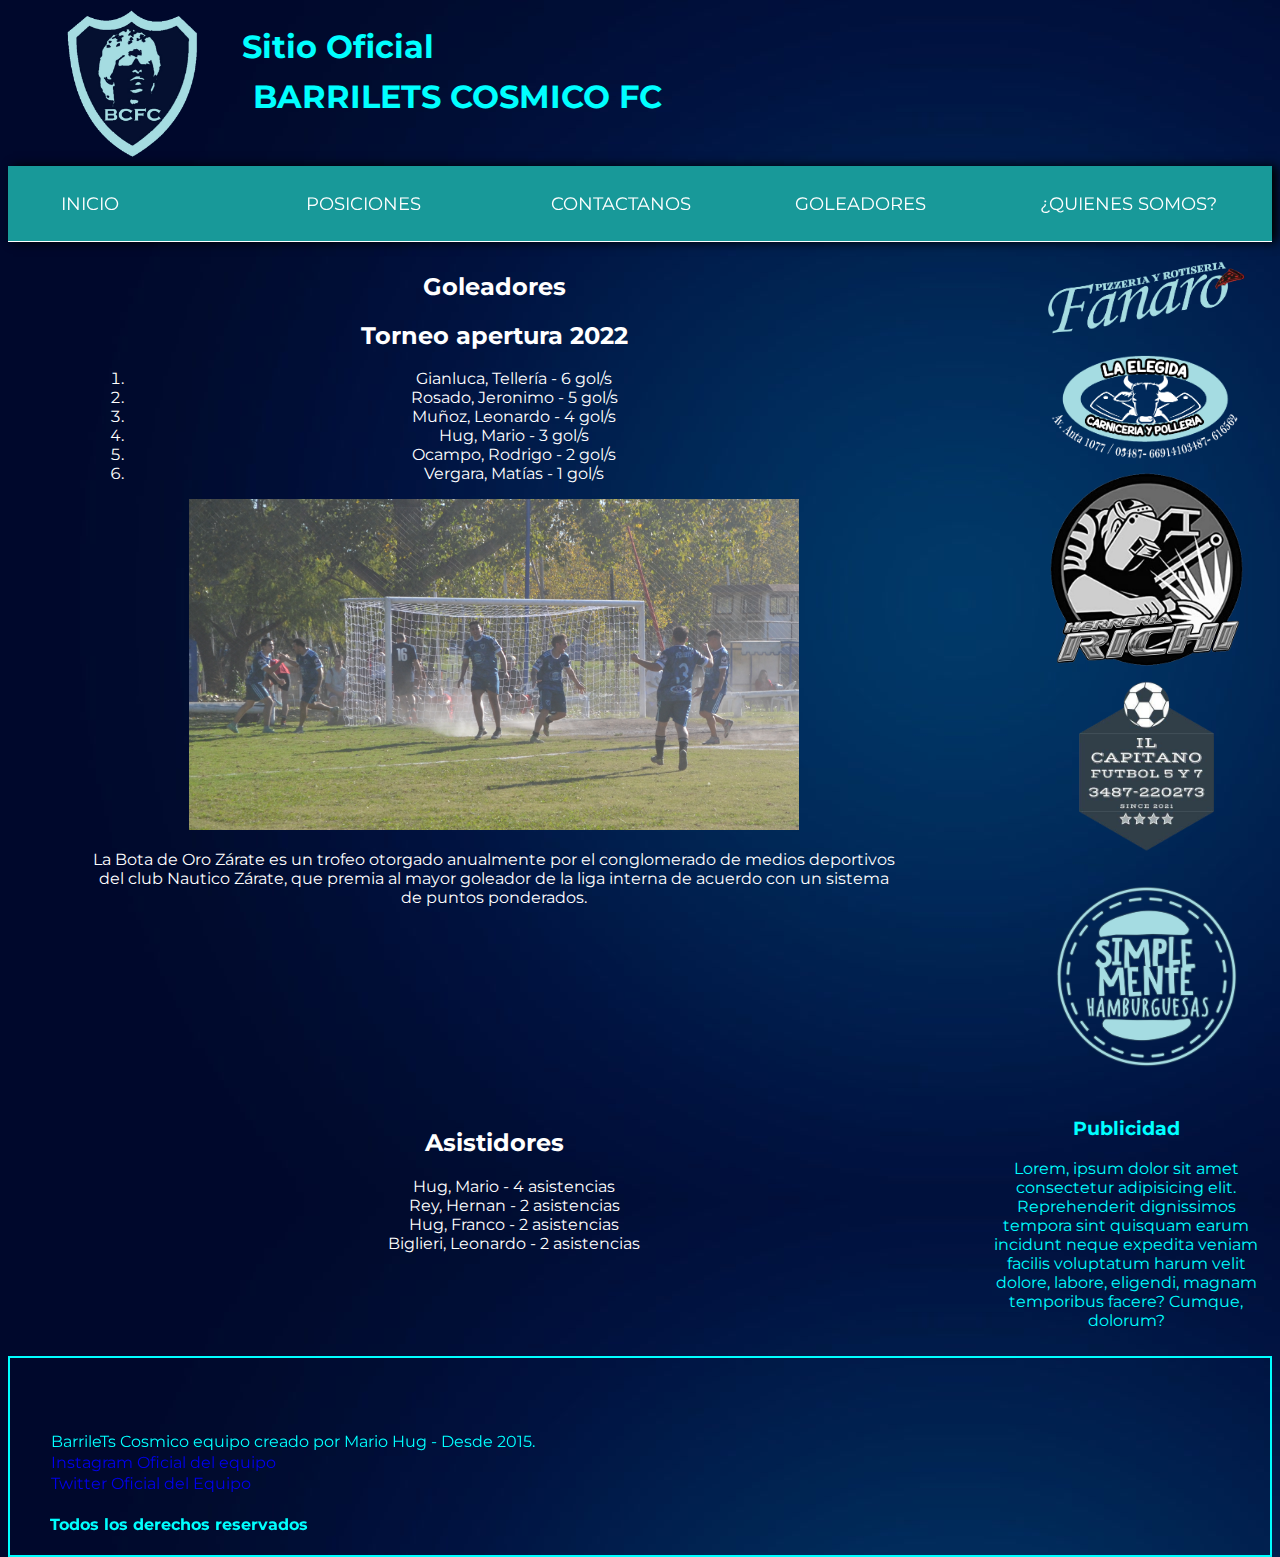
==== Listas.html @ 5b84d133 "Primer commit" ====
<!DOCTYPE html>
<html lang="en">
<head>
    <meta charset="UTF-8">
    <meta http-equiv="X-UA-Compatible" content="IE=edge">
    <meta name="viewport" content="width=device-width, initial-scale=1.0">
    <title>Goleadores</title>
    <link rel="stylesheet" href="/style/style.css">
    <link rel="shortcut icon" href="/img/Diego.png" type="image/x-icon">
</head>
<body>
    <div class="contenedor">
        <header class="logo">
              <img src="/img/Barrilete Escudo.png" alt="EscudoBc" class="escudoBc">
              <h1 class="renglonUno">Sitio Oficial</h1> 
              <h1 class="renglonDos">BARRILETS COSMICO FC</h1> 
        </header>
      <nav class="menu">
          <ul class="menuItems">
              <li><a href="index.html">Inicio</a></li>
              <li><a href="pages/posiciones.html">Posiciones</a></li>
              <li><a href="pages/formulario.html">Contactanos</a></li>
              <li><a href="Listas.html">Goleadores</a></li>
              <li><a href="pages/quienes-somos.html">¿Quienes somos?</a></li>
          </ul>
      </nav>
    <section class="sectionA">
      <h2>Goleadores</h2>
     <h2>Torneo apertura 2022</h2>
     <ol> 
        <li>Gianluca, Tellería - 6 gol/s</s></li>
        <li>Rosado, Jeronimo - 5 gol/s</li>
        <li>Muñoz, Leonardo - 4 gol/s</li>
        <li>Hug, Mario - 3 gol/s</li>
        <li>Ocampo, Rodrigo - 2 gol/s</li>
        <li>Vergara, Matías - 1 gol/s </li>  
      </ol>
      <img src="/img/Festejo de gol.PNG" alt="Festejo de Gol" class="festejoDeGol">
      <p>La Bota de Oro Zárate es un trofeo otorgado anualmente por el conglomerado de medios deportivos del club Nautico Zárate, que premia al mayor goleador de la liga interna de acuerdo con un sistema de puntos ponderados.</p>
      
    </section>
    <section class="sectionB">
      <h2>Asistidores</h2>
      <ul>
       <li>Hug, Mario - 4 asistencias</li>
       <li>Rey, Hernan - 2 asistencias</li>
       <li>Hug, Franco - 2 asistencias</li>
       <li>Biglieri, Leonardo - 2 asistencias </li>
     </ul>
    </section>
    <section class="sectionC">
        <ul> 
         <li><img src="/img/sponsor/fanaro.png" alt="Fanaro"></li>
         <li><img src="/img/sponsor/Carniceria La Elegida.png" alt="Carnicería - La Elegida"></li>
         <li><img src="/img/sponsor/Logo richi.png" alt="Herrería Richi"></li>
         <li><img src="/img/sponsor/ilcapitano.png" alt="F5 - Il Capitano"></li>
         <li><img src="/img/sponsor/Logo SH Pecho.png" alt="Simplemente Hamburguesas"></li>
        </ul>
     </section>
    <aside>
     <h3>Publicidad</h3>
     <p>Lorem, ipsum dolor sit amet consectetur adipisicing elit. Reprehenderit dignissimos tempora sint quisquam earum incidunt neque expedita veniam facilis voluptatum harum velit dolore, labore, eligendi, magnam temporibus facere? Cumque, dolorum?</p>
    </aside>

    <footer>
     <nav>
         <ul>
           <br>
           <br>
           <br>

            <li class="footer"> BarrileTs Cosmico equipo creado por Mario Hug - Desde 2015. </li> 
            <li class="footer"><a href="https://www.instagram.com/barriletscosmico/" target="_blank">Instagram Oficial del equipo</a></li> 
            <li class="footer"><a href="https://twitter.com/intent/follow?original_referer=https%3A%2F%2Fbarriletecosmicofc.wixsite.com%2F&ref_src=twsrc%5Etfw%7Ctwcamp%5Ebuttonembed%7Ctwterm%5Efollow%7Ctwgr%5EElBarrileteeFC&screen_name=ElBarrileteeFC" target="_blank">Twitter Oficial del Equipo</a></li>
            <h4>Todos los derechos reservados</h4>
         </ul>
     </nav>
 </footer>
</div>
</html>
---- style/style.css ----
@import url('https://fonts.googleapis.com/css2?family=Montserrat&family=Roboto:wght@100&display=swap');
body{
    background-image: url(../img/fondo\ azul\ marino.jpg);
    color: aqua;
}

.iconInstagram{
    width: 75px;
    position: fixed;
    bottom: 40px;
    right: 40px;
}
body {
    font-family: 'Montserrat', sans-serif;
}
.footer{
    display: block;
    padding: 1px;
}
footer{
    border: 2px aqua solid;
    position: relative;
    top: 10px;
    bottom: 5px;
}
.fotosDelCuerpo{
    width: 33%;
}

/*GRID*/
.contenedor {
    display: grid;
    grid-template-areas: 
    "logo logo logo logo logo"
    "menu menu menu menu menu"
    "sectionA sectionA sectionA sectionA sectionC"
    "sectionB sectionB sectionB sectionB aside"
    "footer footer footer footer footer"
    ;
} 

a {
    text-decoration: none;
}

.menu {
    grid-area: menu;
}

.logo {
    grid-area: logo;
}

.sectionA {
    grid-area: sectionA;
    text-align: center;
    background-image: url("https://media.istockphoto.com/vectors/soccer-background-in-blue-colors-vector-id1135383989?b=1&k=6&m=1135383989&s=170667a&w=0&h=inlnxhDAsxFRPhojhL__itAjuUxVmy09ibLtxNY1ch4=");
    color: rgb(255, 255, 255);
    padding-left: 70px;
    padding-right: 70px;
    margin: 1%;
}


.sectionB {
    grid-area: sectionB;
    text-align: center;
    background-image: url("https://media.istockphoto.com/vectors/soccer-background-in-blue-colors-vector-id1135383989?b=1&k=6&m=1135383989&s=170667a&w=0&h=inlnxhDAsxFRPhojhL__itAjuUxVmy09ibLtxNY1ch4=");
    color: rgb(255, 255, 255);
    padding-left: 70px;
    padding-right: 70px;
    margin: 1%;
}
.posiciones{
    width: 75%;
}
.festejoDeGol{
    width: 75%;
}
.fotoDelEquipo{
    width: 75%;
}
.sectionC {
    grid-area: sectionC;
    text-align: center;
}
.sectionC ul li{
    list-style: none;
}
.sectionC ul li img{
    width: 80%;
}
.sectionB ul{
    list-style: none;
}
aside {
    grid-area: aside;
    text-align: center;
}

footer {
    grid-area: footer;
    display: flex;
    flex-direction: column;
    align-items: center;
    justify-content: center;
}

/*Fin GRID*/

.tituloSectionA{
    text-align: center;
    width: 100%;
}

/***************************************/

/*Encabezado con relative*/
.escudoBc{
    width: 150px;
    display: inline;
    position: relative;
    left: 50px;
}
h1{
    position: relative;
    display: inline;
} 
.renglonUno{
    position: relative;
    bottom: 100px;
    left: 80px;
}
 .renglonDos{
    position: relative;
    bottom: 50px;
    right: 105px;
    }
/*Fin de Encabezado*/
/*Flex de NAV*/

nav{
    width: 100%;
    position: sticky;
    top: 0%;
}
.menu{
    background-color: rgb(24, 153, 153);
    height: 75px;
    width: 100%;
    display: flex;
    justify-content: space-between;
    align-items: center;
    border-bottom: 1px solid #fff;
    box-shadow: 5px 0 10px black;
}
.menuItems {
    display: flex;
    list-style: none;
    width: 100%;
}
.menuItems li{
    border-radius: 3px;
    width: 100%;
}

.menuItems li a{
    padding: 7px 13px;
    text-decoration: none;
    font-size: 18px;
    display: block;
    text-transform: uppercase;
    color: #fff;
}
/*Fin flex de NAV*/

@media (max-width:768px){
    .contenedor {
        display: grid;
        grid-template-areas: 
        "logo logo"
        "menu menu"
        "sectionA sectionA"
        "sectionB sectionB"
        "footer footer"
        ;
    }
   aside{
    display: none;
   }
   .sectionC{
    display: none;
   }
}
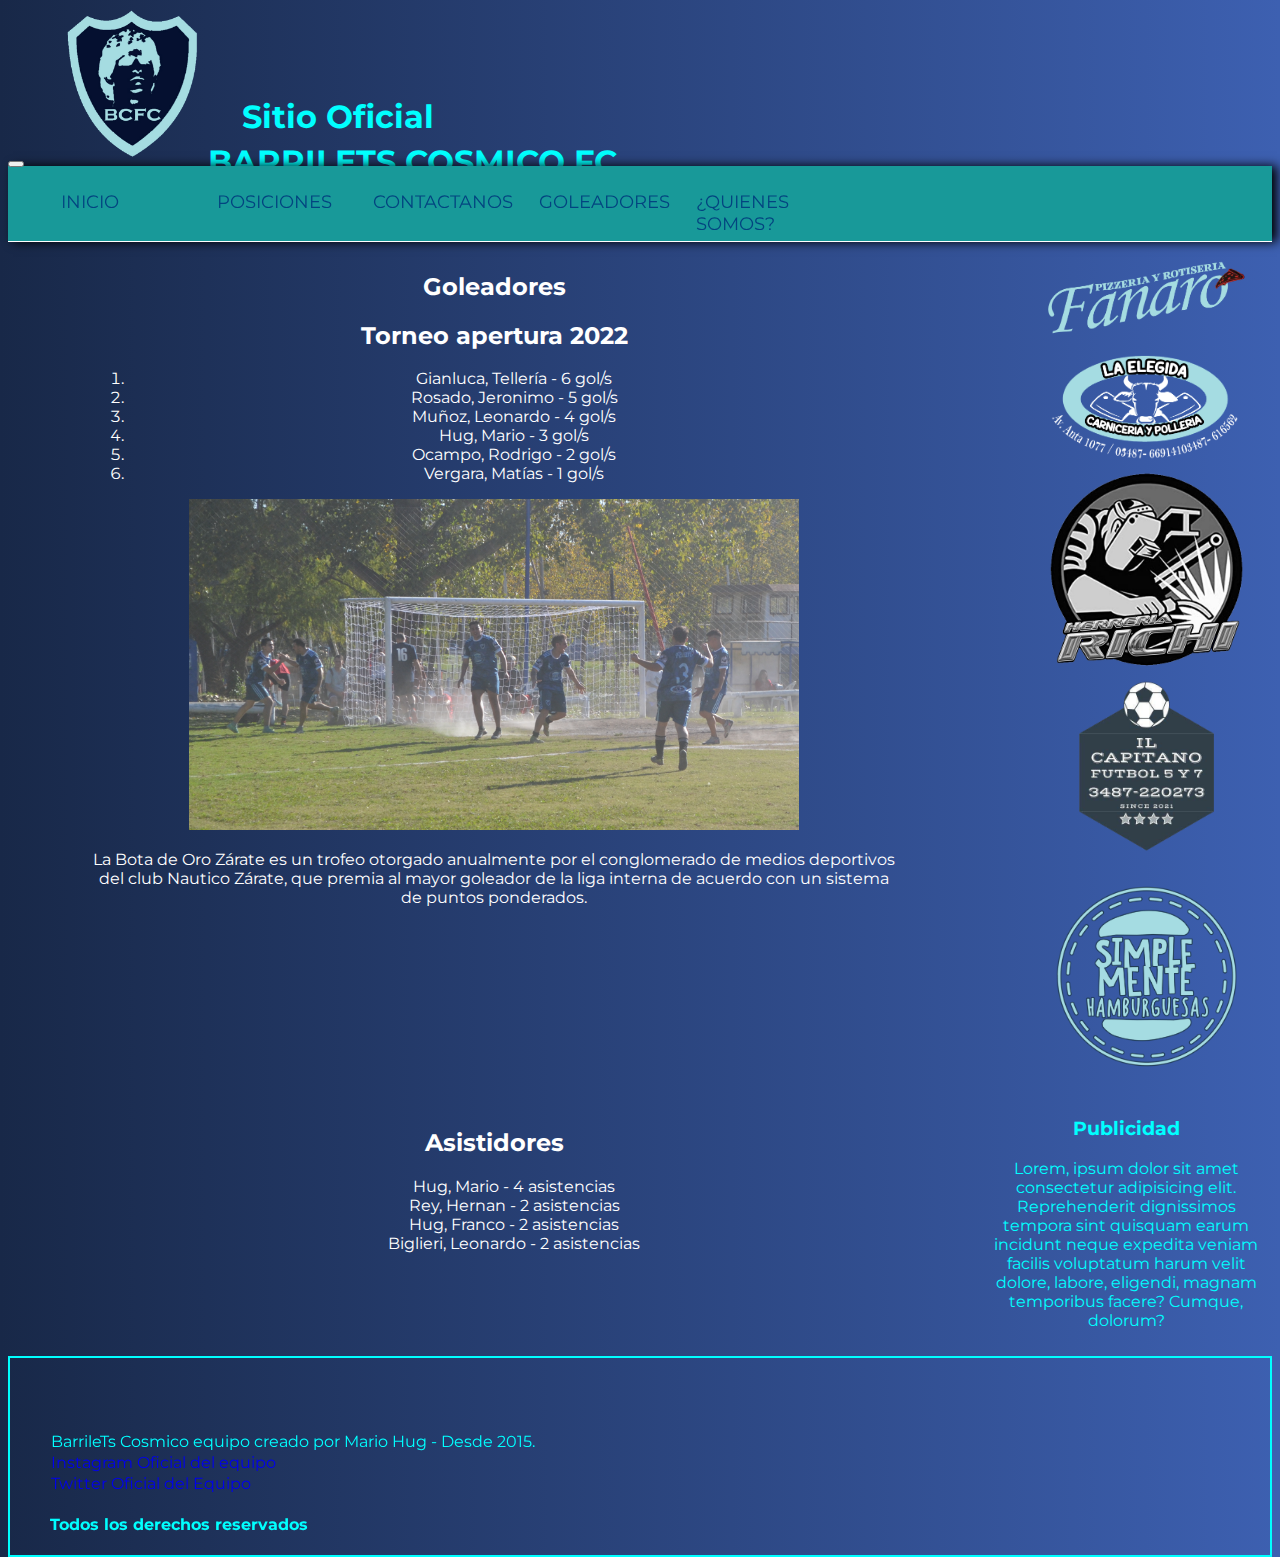
==== commit a544bfd2: "Navbar para todas las paginas" ====
--- a/Listas.html
+++ b/Listas.html
@@ -5,12 +5,15 @@
     <meta http-equiv="X-UA-Compatible" content="IE=edge">
     <meta name="viewport" content="width=device-width, initial-scale=1.0">
     <title>Goleadores</title>
+    <!-- Bootstrap -->
+    <link href="https://cdn.jsdelivr.net/npm/bootstrap@5.2.0/dist/css/bootstrap.min.css" rel="stylesheet" integrity="sha384-gH2yIJqKdNHPEq0n4Mqa/HGKIhSkIHeL5AyhkYV8i59U5AR6csBvApHHNl/vI1Bx" crossorigin="anonymous">
+
     <link rel="stylesheet" href="/style/style.css">
     <link rel="shortcut icon" href="/img/Diego.png" type="image/x-icon">
 </head>
 <body>
     <div class="contenedor">
-        <header class="logo">
+      <!-- <header class="logo">
               <img src="/img/Barrilete Escudo.png" alt="EscudoBc" class="escudoBc">
               <h1 class="renglonUno">Sitio Oficial</h1> 
               <h1 class="renglonDos">BARRILETS COSMICO FC</h1> 
@@ -23,6 +26,39 @@
               <li><a href="Listas.html">Goleadores</a></li>
               <li><a href="pages/quienes-somos.html">¿Quienes somos?</a></li>
           </ul>
+      </nav> -->
+      <header class="logo">
+        <img src="/img/Barrilete Escudo.png" alt="EscudoBc" class="escudoBc">
+        <h1 class="renglonUno">Sitio Oficial</h1> 
+        <h1 class="renglonDos">BARRILETS COSMICO FC</h1> 
+       </header>
+       <!-- NAV BOOTSTRAP -->
+      <nav class="navbar navbar-expand-lg menu">
+        <div class="container-fluid">
+          <!-- <a class="navbar-brand" href="#">Barrilete Cosmico Fc</a> -->
+          <button class="navbar-toggler" type="button" data-bs-toggle="collapse" data-bs-target="#navbarNav" aria-controls="navbarNav" aria-expanded="false" aria-label="Toggle navigation">
+            <span class="navbar-toggler-icon"></span>
+          </button>
+          <div class="collapse navbar-collapse" id="navbarNav">
+            <ul class="navbar-nav menuItems">
+              <li class="nav-item">
+                <a class="nav-link" aria-current="page" href="index.html">Inicio</a>
+              </li>
+              <li class="nav-item">
+                <a class="nav-link" href="pages/posiciones.html">Posiciones</a>
+              </li>
+              <li class="nav-item">
+                <a class="nav-link" href="pages/formulario.html">Contactanos</a>
+              </li>
+              <li class="nav-item">
+                <a class="nav-link" href="Listas.html">Goleadores</a>
+              </li>
+              <li class="nav-item">
+                <a class="nav-link" href="pages/quienes-somos.html">¿Quienes somos?</a>
+              </li>
+            </ul>
+          </div>
+        </div>
       </nav>
     <section class="sectionA">
       <h2>Goleadores</h2>
@@ -77,4 +113,7 @@
      </nav>
  </footer>
 </div>
+<!-- JavaScript Bundle with Popper -->
+<script src="https://cdn.jsdelivr.net/npm/bootstrap@5.2.0/dist/js/bootstrap.bundle.min.js" integrity="sha384-A3rJD856KowSb7dwlZdYEkO39Gagi7vIsF0jrRAoQmDKKtQBHUuLZ9AsSv4jD4Xa" crossorigin="anonymous"></script>
+</body>
 </html>--- a/style/style.css
+++ b/style/style.css
@@ -1,6 +1,7 @@
 @import url('https://fonts.googleapis.com/css2?family=Montserrat&family=Roboto:wght@100&display=swap');
 body{
-    background-image: url(../img/fondo\ azul\ marino.jpg);
+    /*background-image: url(../img/fondo\ azul\ marino.jpg);*/
+    background: linear-gradient(to left, #3d60b1, #182848);
     color: aqua;
 }
 
@@ -128,13 +129,13 @@
 } 
 .renglonUno{
     position: relative;
-    bottom: 100px;
+    bottom: 30px;
     left: 80px;
 }
  .renglonDos{
     position: relative;
-    bottom: 50px;
-    right: 105px;
+    bottom: -15px;
+    right: 150px;
     }
 /*Fin de Encabezado*/
 /*Flex de NAV*/
@@ -170,7 +171,7 @@
     font-size: 18px;
     display: block;
     text-transform: uppercase;
-    color: #fff;
+    color: rgb(3, 68, 128);
 }
 /*Fin flex de NAV*/
 
@@ -191,4 +192,25 @@
    .sectionC{
     display: none;
    }
-}+}
+ /* Animaciones*/
+ .fotosDelCuerpo{
+    filter: grayscale(75%);
+}
+.fotosDelCuerpo:hover{
+    filter: none;
+} 
+ 
+ @keyframes contenedor {
+    0%{
+        opacity: 0;
+    }
+    100%{
+        opacity: 100%;
+    }
+ }
+ .contenedor{
+    animation-name: contenedor;
+    animation-duration: 2s;
+    animation-iteration-count: 1;
+ }
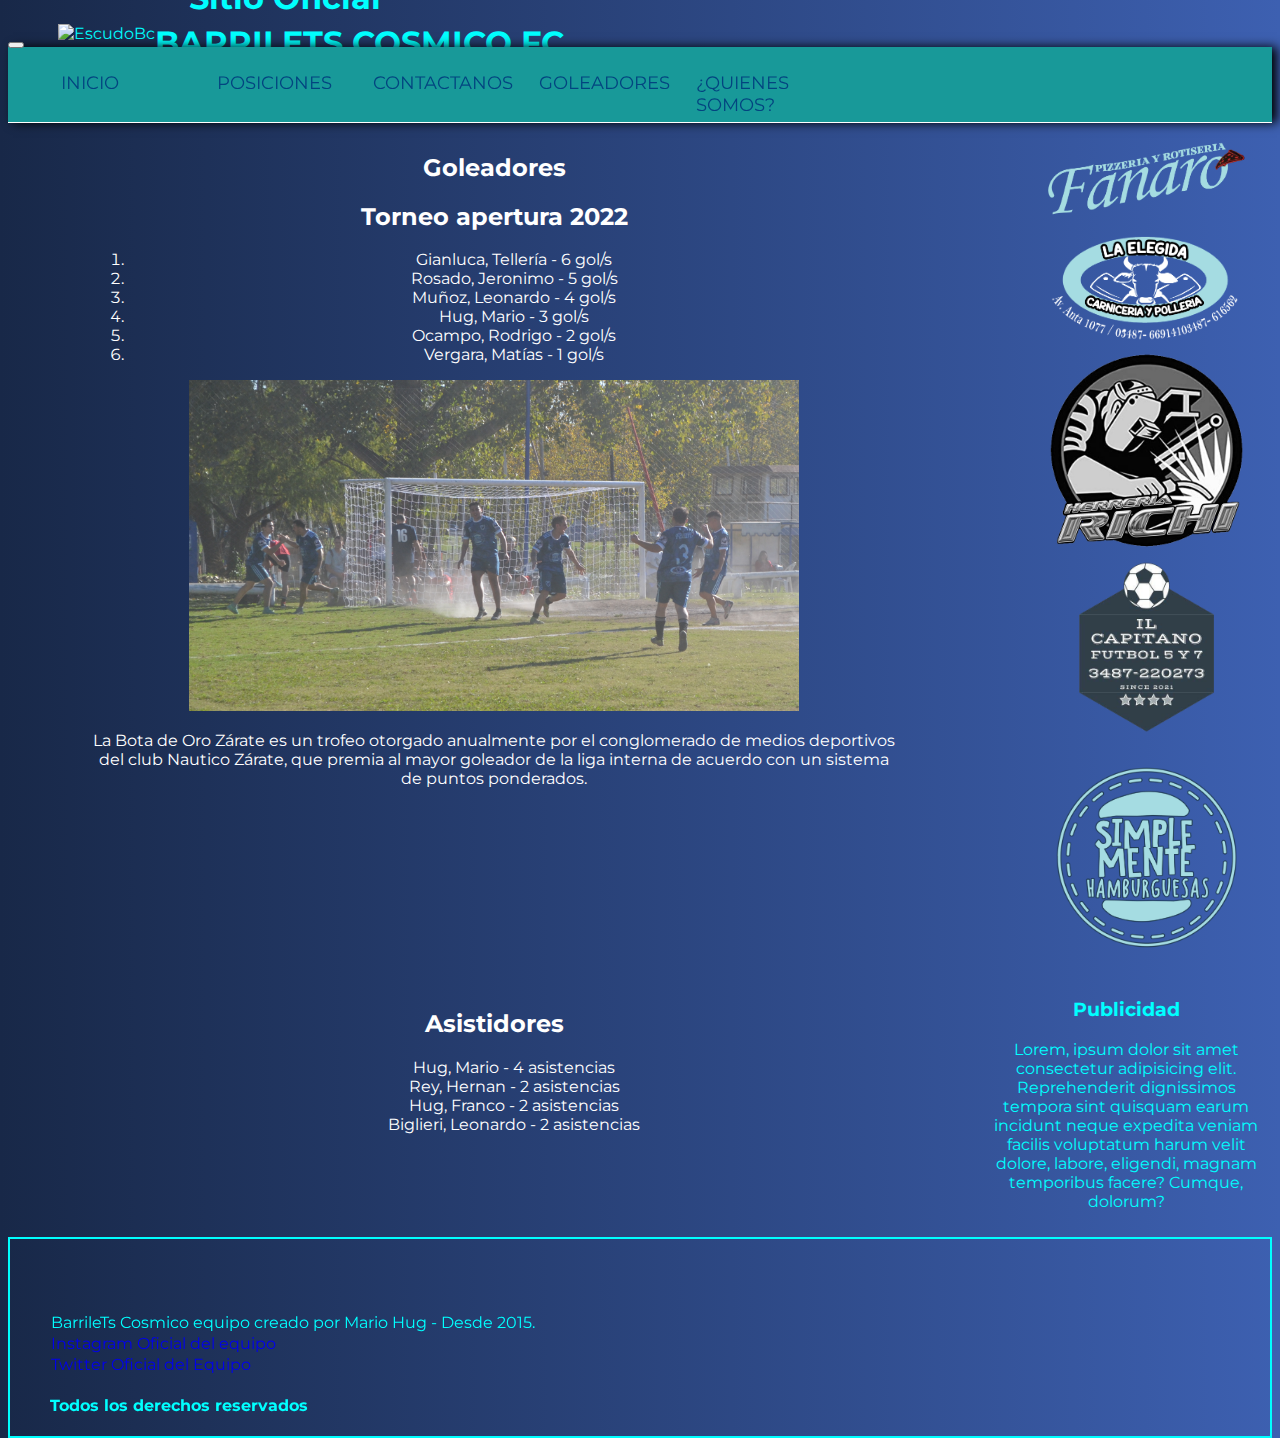
==== commit fda1ac3a: "Arreglando fotos que no se ven" ====
--- a/Listas.html
+++ b/Listas.html
@@ -28,7 +28,7 @@
           </ul>
       </nav> -->
       <header class="logo">
-        <img src="/img/Barrilete Escudo.png" alt="EscudoBc" class="escudoBc">
+        <img src=/img/barrilete-escudo.png" alt="EscudoBc" class="escudoBc">
         <h1 class="renglonUno">Sitio Oficial</h1> 
         <h1 class="renglonDos">BARRILETS COSMICO FC</h1> 
        </header>
--- a/style/style.css
+++ b/style/style.css
@@ -176,6 +176,15 @@
 /*Fin flex de NAV*/
 
 @media (max-width:768px){
+    h1 {
+        font-size: 20px;
+
+    }
+    .renglonDos{
+        position: relative;
+        bottom: -15px;
+        right: 30px;
+        }
     .contenedor {
         display: grid;
         grid-template-areas: 
@@ -192,6 +201,15 @@
    .sectionC{
     display: none;
    }
+   
+}
+@media (max-width:520px){
+    h1{
+        display: none;
+    }
+    .logo{
+        text-align: center;
+    }
 }
  /* Animaciones*/
  .fotosDelCuerpo{
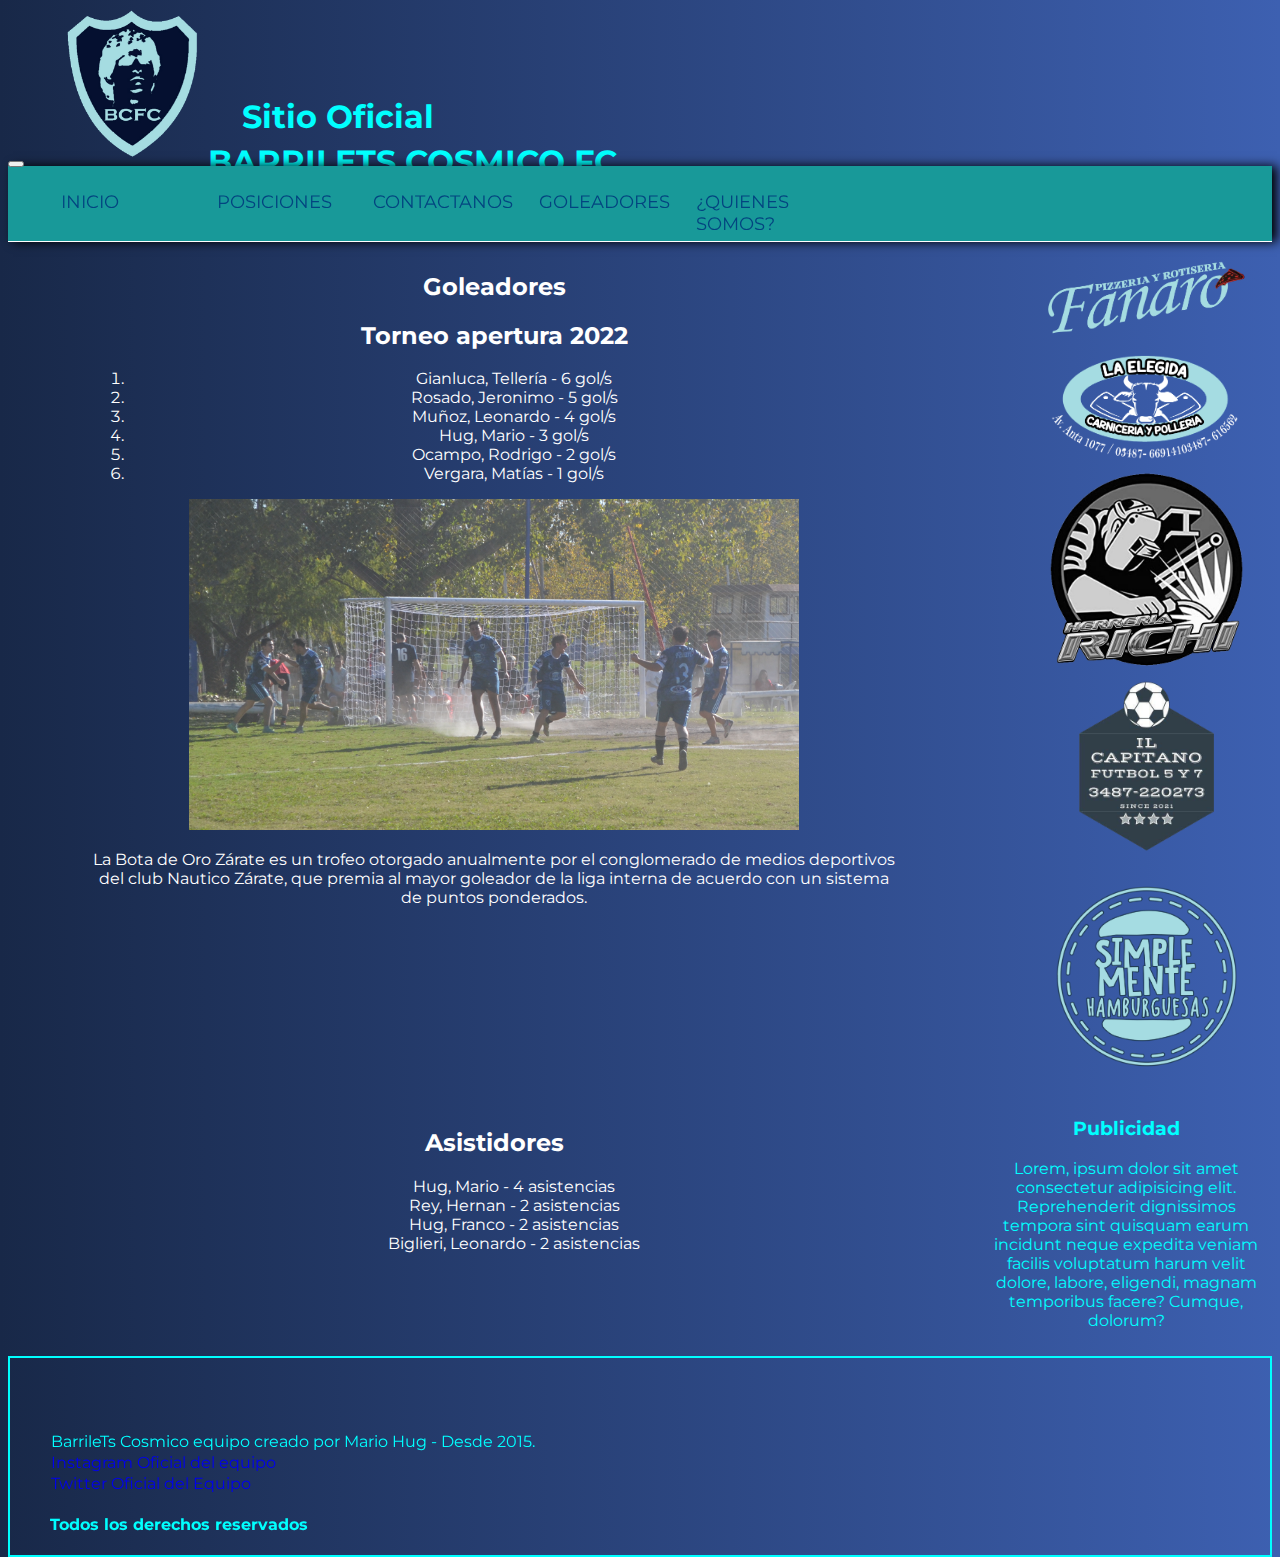
==== commit dcb206b2: "Arreglando Posiciones" ====
--- a/Listas.html
+++ b/Listas.html
@@ -8,8 +8,8 @@
     <!-- Bootstrap -->
     <link href="https://cdn.jsdelivr.net/npm/bootstrap@5.2.0/dist/css/bootstrap.min.css" rel="stylesheet" integrity="sha384-gH2yIJqKdNHPEq0n4Mqa/HGKIhSkIHeL5AyhkYV8i59U5AR6csBvApHHNl/vI1Bx" crossorigin="anonymous">
 
-    <link rel="stylesheet" href="/style/style.css">
-    <link rel="shortcut icon" href="/img/Diego.png" type="image/x-icon">
+    <link rel="stylesheet" href="./style/style.css">
+    <link rel="shortcut icon" href="./img/Diego.png" type="image/x-icon">
 </head>
 <body>
     <div class="contenedor">
@@ -28,7 +28,7 @@
           </ul>
       </nav> -->
       <header class="logo">
-        <img src=/img/barrilete-escudo.png" alt="EscudoBc" class="escudoBc">
+        <img src="img/barrilete-escudo.png" alt="EscudoBc" class="escudoBc">
         <h1 class="renglonUno">Sitio Oficial</h1> 
         <h1 class="renglonDos">BARRILETS COSMICO FC</h1> 
        </header>
@@ -71,7 +71,7 @@
         <li>Ocampo, Rodrigo - 2 gol/s</li>
         <li>Vergara, Matías - 1 gol/s </li>  
       </ol>
-      <img src="/img/Festejo de gol.PNG" alt="Festejo de Gol" class="festejoDeGol">
+      <img src="img/festejo-de-gol.PNG" alt="Festejo de Gol" class="festejoDeGol">
       <p>La Bota de Oro Zárate es un trofeo otorgado anualmente por el conglomerado de medios deportivos del club Nautico Zárate, que premia al mayor goleador de la liga interna de acuerdo con un sistema de puntos ponderados.</p>
       
     </section>
@@ -85,14 +85,14 @@
      </ul>
     </section>
     <section class="sectionC">
-        <ul> 
-         <li><img src="/img/sponsor/fanaro.png" alt="Fanaro"></li>
-         <li><img src="/img/sponsor/Carniceria La Elegida.png" alt="Carnicería - La Elegida"></li>
-         <li><img src="/img/sponsor/Logo richi.png" alt="Herrería Richi"></li>
-         <li><img src="/img/sponsor/ilcapitano.png" alt="F5 - Il Capitano"></li>
-         <li><img src="/img/sponsor/Logo SH Pecho.png" alt="Simplemente Hamburguesas"></li>
-        </ul>
-     </section>
+      <ul> 
+       <li><img src="img/sponsor/sponsor-fanaro.png" alt="Fanaro"></li>
+       <li><img src="img/sponsor/carninceria-la-elegida.png" alt="Carnicería - La Elegida"></li>
+       <li><img src="img/sponsor/logo-richi.png" alt="Herrería Richi"></li>
+       <li><img src="img/sponsor/il-capitano.png" alt="F5 - Il Capitano"></li>
+       <li><img src="img/sponsor/logo-sh.png" alt="Simplemente Hamburguesas"></li>
+      </ul>
+   </section>
     <aside>
      <h3>Publicidad</h3>
      <p>Lorem, ipsum dolor sit amet consectetur adipisicing elit. Reprehenderit dignissimos tempora sint quisquam earum incidunt neque expedita veniam facilis voluptatum harum velit dolore, labore, eligendi, magnam temporibus facere? Cumque, dolorum?</p>
